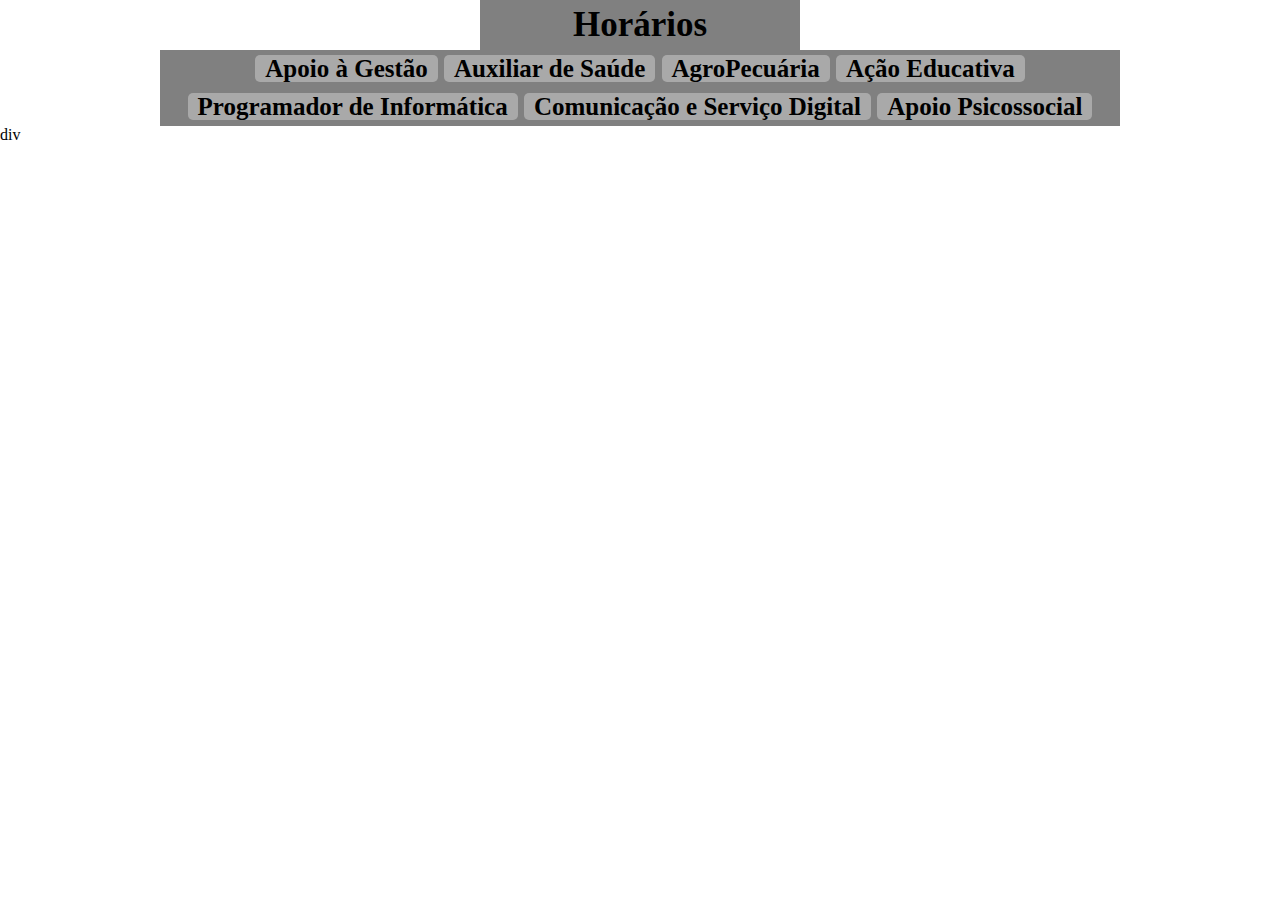
==== apoio-a-gestao.html @ a1ad69e6 "add" ====
<!DOCTYPE html>
<html lang="en">
<head>
    <link rel="stylesheet" href="horarios.css">
    <meta charset="UTF-8">
    <meta http-equiv="X-UA-Compatible" content="IE=edge">
    <meta name="viewport" content="width=device-width, initial-scale=1.0">
    <title>Apoio à Gestão</title>
</head>
<body>
    <section class="nav">
    <h1>Horários</h1>
    <div class="turmas">
        <a href="apoio-a-gestao.html">Apoio à Gestão</a>
        <a href="auxiliar-de-saude.html">Auxiliar de Saúde</a>
        <a href="agropecuaria.html">AgroPecuária</a>
        <a href="acao-educativa.html">Ação Educativa</a>
    </div>
    <div class="turmas2">
        <a href="programador-de-informatica.html">Programador de Informática</a>
        <a href="comunicacao-e-servico-digital.html">Comunicação e Serviço Digital</a>
        <a href="apoio-psicossocial.html">Apoio Psicossocial</a>
</div>
</section>
<section class="conteudo">
    div
</section>
</body>
</html>
---- horarios.css ----
* {
    margin: 0;
    padding: 0;
    font-family: 'Segoe UI';
}
.nav {
    text-align: center;
}
h1 {
    padding-top: 5px;
    padding-bottom: 5px;
    font-size: 35px;
    width: 25%;
    margin: 0 auto;
    background-color: gray;
}
.turmas, .turmas2 {
    padding-top: 5px;
    padding-bottom: 5px;
    text-align: center;
    font-size: 25px;
    font-weight: bold;
    background-color: gray;
    width: 75%;
    margin: 0 auto;
    text-decoration: none;
}
.turmas a, .turmas2 a {
    border-radius: 5px;
    padding-left: 10px;
    padding-right: 10px;
    background-color: darkgray;
    text-decoration: none;
    color: black;
}
.turmas a:hover, .turmas2 a:hover {
    color: white;
    background-color: black;
}
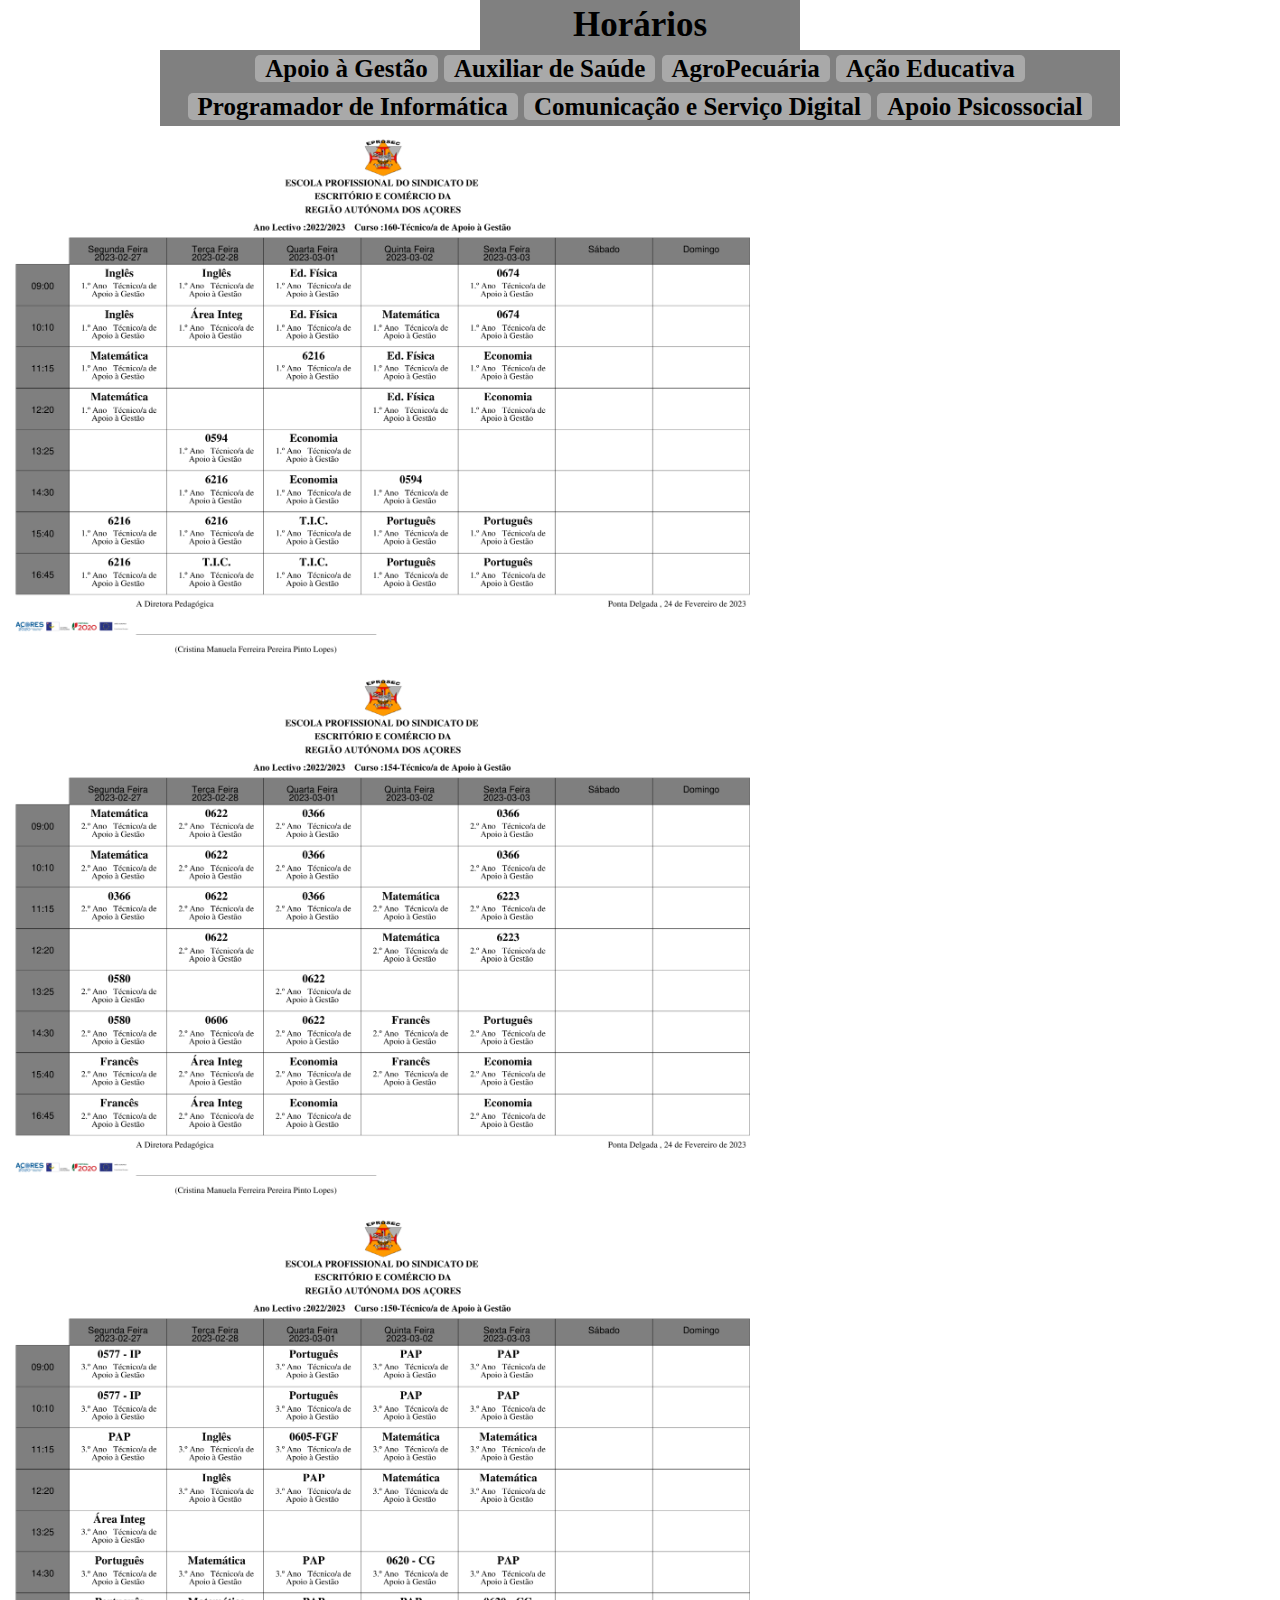
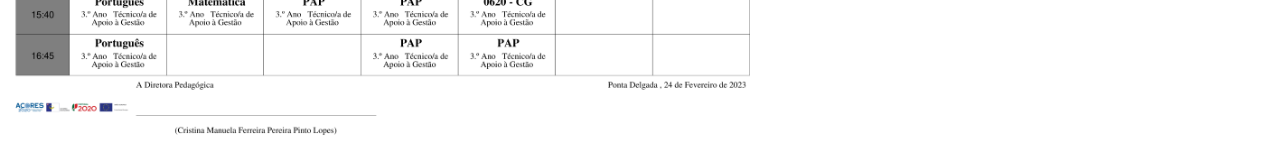
==== commit 543d52e1: "added login" ====
--- a/apoio-a-gestao.html
+++ b/apoio-a-gestao.html
@@ -1,29 +1,35 @@
 <!DOCTYPE html>
 <html lang="en">
+
 <head>
+
     <link rel="stylesheet" href="horarios.css">
     <meta charset="UTF-8">
     <meta http-equiv="X-UA-Compatible" content="IE=edge">
     <meta name="viewport" content="width=device-width, initial-scale=1.0">
     <title>Apoio à Gestão</title>
 </head>
+
 <body>
     <section class="nav">
-    <h1>Horários</h1>
-    <div class="turmas">
-        <a href="apoio-a-gestao.html">Apoio à Gestão</a>
-        <a href="auxiliar-de-saude.html">Auxiliar de Saúde</a>
-        <a href="agropecuaria.html">AgroPecuária</a>
-        <a href="acao-educativa.html">Ação Educativa</a>
-    </div>
-    <div class="turmas2">
-        <a href="programador-de-informatica.html">Programador de Informática</a>
-        <a href="comunicacao-e-servico-digital.html">Comunicação e Serviço Digital</a>
-        <a href="apoio-psicossocial.html">Apoio Psicossocial</a>
-</div>
-</section>
-<section class="conteudo">
-    div
-</section>
+        <h1>Horários</h1>
+        <div class="turmas">
+            <a href="apoio-a-gestao.html">Apoio à Gestão</a>
+            <a href="auxiliar-de-saude.html">Auxiliar de Saúde</a>
+            <a href="agropecuaria.html">AgroPecuária</a>
+            <a href="acao-educativa.html">Ação Educativa</a>
+        </div>
+        <div class="turmas2">
+            <a href="programador-de-informatica.html">Programador de Informática</a>
+            <a href="comunicacao-e-servico-digital.html">Comunicação e Serviço Digital</a>
+            <a href="apoio-psicossocial.html">Apoio Psicossocial</a>
+        </div>
+    </section>
+    <section class="conteudo">
+        <img src="Horários/Apoio à Gestão/1a.png" alt="" style="width: 60%; margin: 0 auto; text-align: center;">
+        <img src="Horários/Apoio à Gestão/2a.png" alt="" style="width: 60%; margin: 0 auto;">
+        <img src="Horários/Apoio à Gestão/3a.png" alt="" style="width: 60%; margin: 0 auto;">
+    </section>
 </body>
+
 </html>--- a/horarios.css
+++ b/horarios.css
@@ -3,9 +3,11 @@
     padding: 0;
     font-family: 'Segoe UI';
 }
+
 .nav {
     text-align: center;
 }
+
 h1 {
     padding-top: 5px;
     padding-bottom: 5px;
@@ -14,7 +16,9 @@
     margin: 0 auto;
     background-color: gray;
 }
-.turmas, .turmas2 {
+
+.turmas,
+.turmas2 {
     padding-top: 5px;
     padding-bottom: 5px;
     text-align: center;
@@ -25,7 +29,9 @@
     margin: 0 auto;
     text-decoration: none;
 }
-.turmas a, .turmas2 a {
+
+.turmas a,
+.turmas2 a {
     border-radius: 5px;
     padding-left: 10px;
     padding-right: 10px;
@@ -33,7 +39,15 @@
     text-decoration: none;
     color: black;
 }
-.turmas a:hover, .turmas2 a:hover {
+
+.turmas a:hover,
+.turmas2 a:hover {
     color: white;
     background-color: black;
+}
+
+#horario1 {
+    width: 100px;
+    margin: 0 auto;
+    text-align: center;
 }